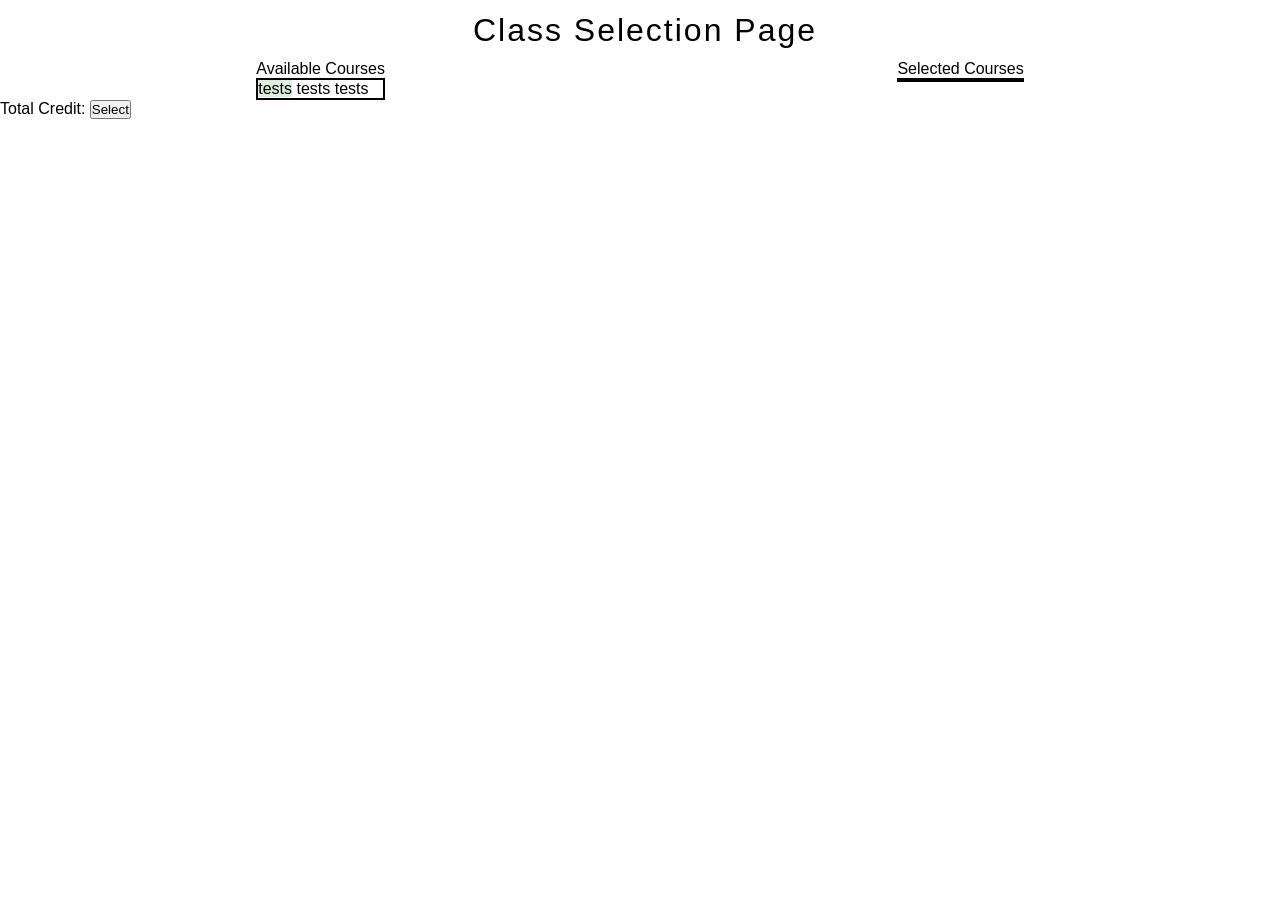
==== Evaluation/index.html @ 4d9b16bf "initial-commit most functionalities; started styling" ====
<!DOCTYPE html>
<html lang="en">
<head>
    <meta charset="UTF-8">
    <meta http-equiv="X-UA-Compatible" content="IE=edge">
    <meta name="viewport" content="width=device-width, initial-scale=1.0">
    <title>Home</title>
    <script type="module" src = "script.js"></script>
    <Link rel = "stylesheet" href = "styles.css">
</head>
<body>
    <header class="header">
        Class Selection Page
    </header>
    <main class="content">
        <section class = "list_container">
            <section class="course_container">
                <header class="course_header">Available Courses</header>
                <ul class="course_list">
                    <li class="course_list_item">
                        <span class="course_name">tests</span>
                        <span class="course_type">tests</span>
                        <span class="course_credit">tests</span>
                    </li>
                </ul>
            </section>
            <section class="selected_container">
                <header class="selected_header">Selected Courses</header>
                <ul class="selected_list">
                    
                </ul>
            </section>
        </section>
        <section class="counter_container">
            <span>Total Credit: </span>
            <span id = "credit"></span>
            <button id = "submit">Select</button>
        </section>
        

    </main>
    
</body>
</html>
---- Evaluation/styles.css ----
:root{
	--height-header: 60px;
	--color-green:rgb(221, 239, 221);
}
html,
body {
  width: 100vw;
  height: 100vh;
  
}
*{
	padding: 0;
	margin: 0;
	box-sizing: border-box;
	font-family: Arial, Helvetica, sans-serif;;
}
.header {
	height: var(--height-header);
	width: 100%;
  
	line-height: var(--height-header);
	padding-left: 10px;
  
	font-size: 2rem;
	text-transform: capitalize;
	letter-spacing: 2px;
	text-align: center
  }
.list_container{
    display: flex;
    justify-content: space-around;
}
.course_list, .selected_list{
	border: 2px solid black;
	list-style-type: none;
}
.couse_list_item{
	display: block;
	flex-direction: column;
	border: 1px solid black;
}
.course_name{
	background: var(--color-green)
}
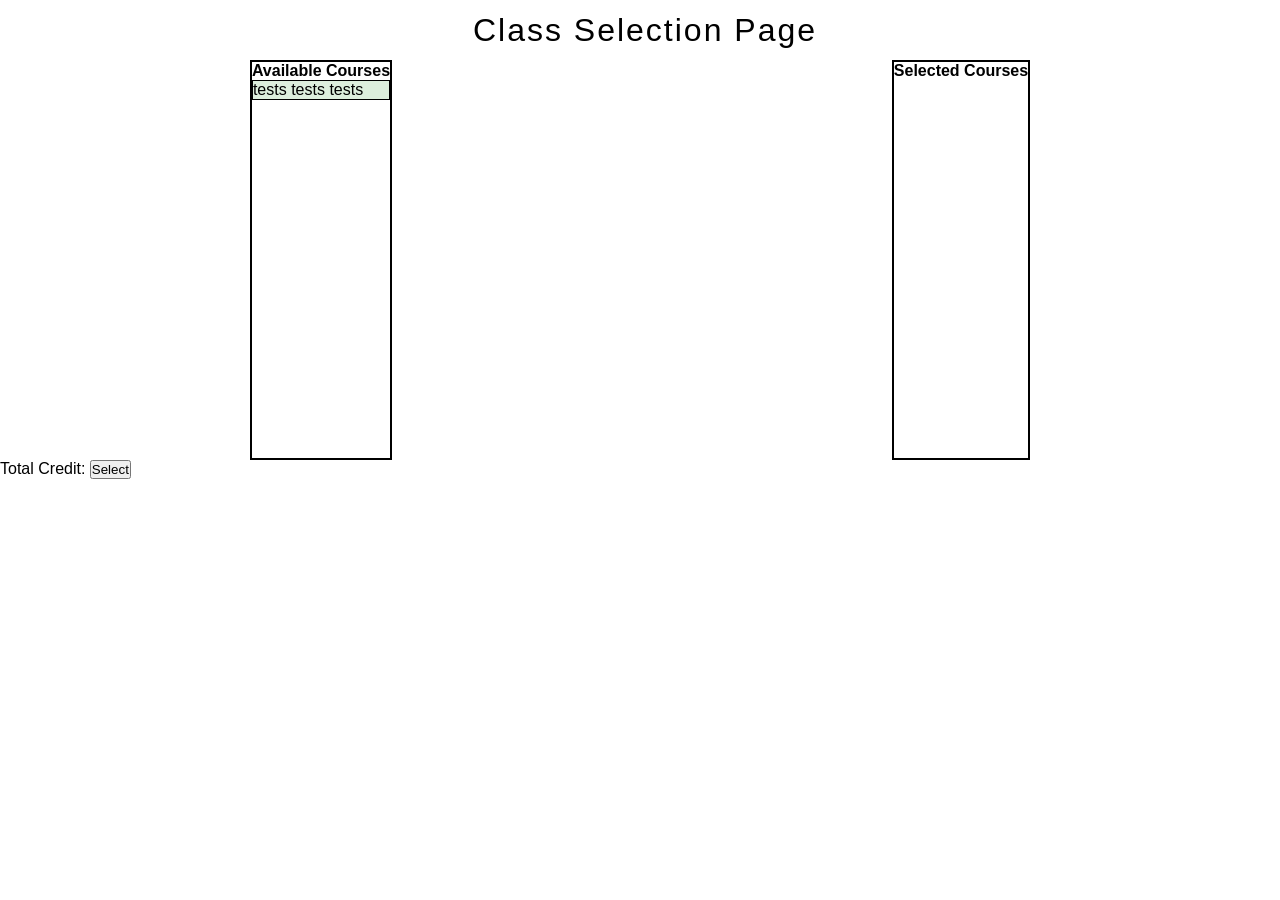
==== commit 6d42de5b: "updated more style" ====
--- a/Evaluation/index.html
+++ b/Evaluation/index.html
@@ -15,7 +15,7 @@
     <main class="content">
         <section class = "list_container">
             <section class="course_container">
-                <header class="course_header">Available Courses</header>
+                <header class="course_header"><h4>Available Courses</h4></header>
                 <ul class="course_list">
                     <li class="course_list_item">
                         <span class="course_name">tests</span>
@@ -25,7 +25,7 @@
                 </ul>
             </section>
             <section class="selected_container">
-                <header class="selected_header">Selected Courses</header>
+                <header class="selected_header"><h4>Selected Courses</h4></header>
                 <ul class="selected_list">
                     
                 </ul>
--- a/Evaluation/styles.css
+++ b/Evaluation/styles.css
@@ -30,16 +30,27 @@
 .list_container{
     display: flex;
     justify-content: space-around;
+	height: calc(100% - var(--height-header));
+}
+.course_container, .selected_container{
+	height: 400px;
+	border: 2px solid black;
+	overflow: auto;
+	
+}
+.course_header .selected_header{
+	text-align: center
 }
 .course_list, .selected_list{
-	border: 2px solid black;
 	list-style-type: none;
 }
-.couse_list_item{
-	display: block;
-	flex-direction: column;
+
+li:nth-child(odd){
+	background: var(--color-green);
 	border: 1px solid black;
 }
-.course_name{
-	background: var(--color-green)
-}+li:nth-child(even){
+	background: white;
+	border: 1px solid black;
+}
+
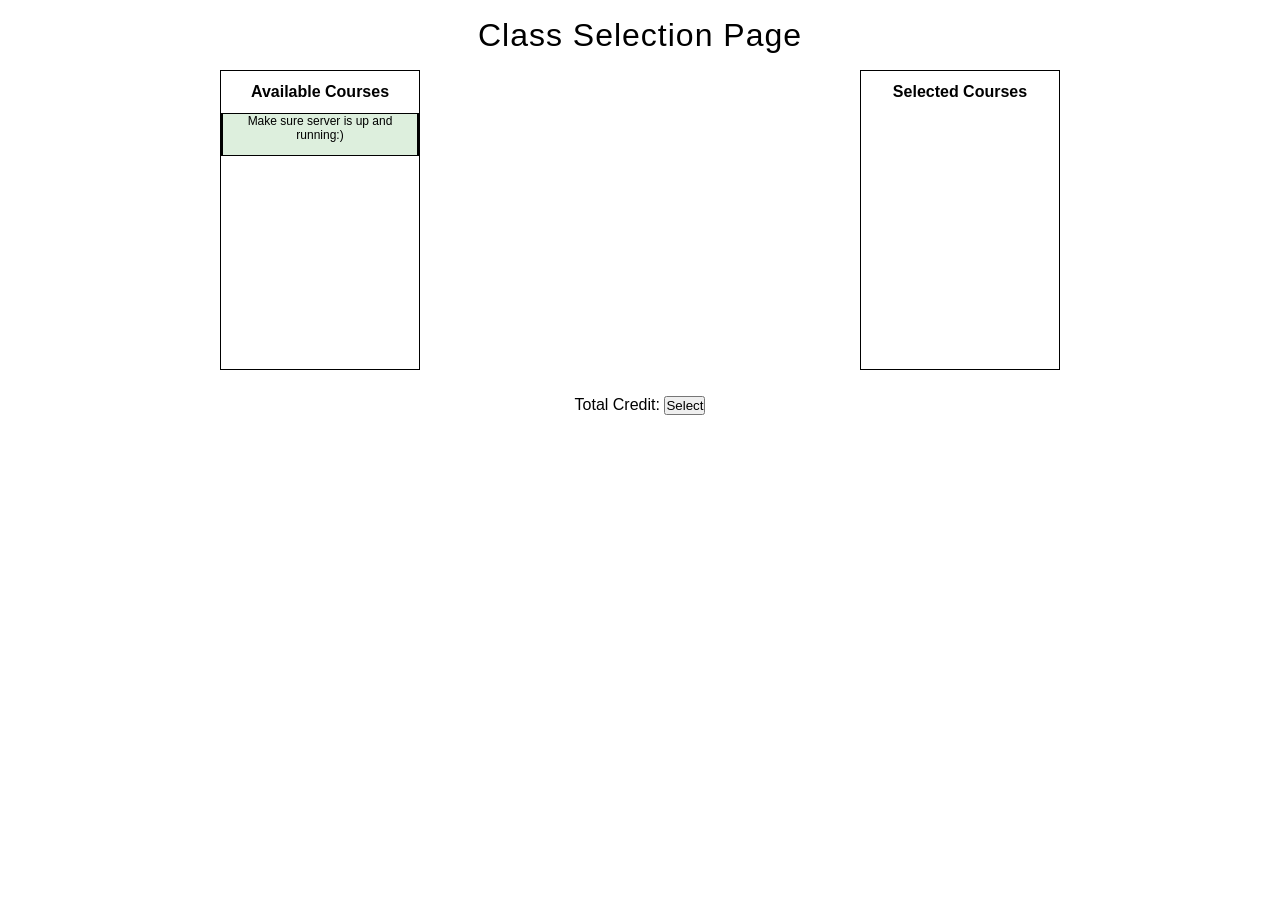
==== commit 7d3aa3bb: "updated stylesheet" ====
--- a/Evaluation/index.html
+++ b/Evaluation/index.html
@@ -13,14 +13,12 @@
         Class Selection Page
     </header>
     <main class="content">
-        <section class = "list_container">
+        <section class = "lists_container">
             <section class="course_container">
                 <header class="course_header"><h4>Available Courses</h4></header>
                 <ul class="course_list">
                     <li class="course_list_item">
-                        <span class="course_name">tests</span>
-                        <span class="course_type">tests</span>
-                        <span class="course_credit">tests</span>
+                        <span>Make sure server is up and running:)</span>
                     </li>
                 </ul>
             </section>
--- a/Evaluation/styles.css
+++ b/Evaluation/styles.css
@@ -1,7 +1,9 @@
 
 :root{
-	--height-header: 60px;
+	--height-header: 70px;
 	--color-green:rgb(221, 239, 221);
+	--height-container: 300px;
+	--width-container: 200px;
 }
 html,
 body {
@@ -18,39 +20,52 @@
 .header {
 	height: var(--height-header);
 	width: 100%;
+	line-height: var(--height-header);
   
-	line-height: var(--height-header);
-	padding-left: 10px;
-  
-	font-size: 2rem;
+	font-size:2rem;
 	text-transform: capitalize;
-	letter-spacing: 2px;
+	letter-spacing: 1px;
 	text-align: center
-  }
-.list_container{
+}
+/*flex container*/
+.lists_container{
     display: flex;
     justify-content: space-around;
-	height: calc(100% - var(--height-header));
 }
+/*flex element*/
 .course_container, .selected_container{
-	height: 400px;
-	border: 2px solid black;
+	height: var(--height-container);
+	width: var(--width-container);
+	border: 1.5px solid black;
 	overflow: auto;
-	
+	text-align:center;
 }
-.course_header .selected_header{
-	text-align: center
+.course_header, .selected_header{
+	height: calc(calc(var(--height-container) - 3px)/7);
+	line-height: calc(calc(var(--height-container) - 3px)/7);
+	text-transform: capitalize;
 }
 .course_list, .selected_list{
 	list-style-type: none;
 }
-
-li:nth-child(odd){
+.course_list_item{
+	height: calc(calc(var(--height-container) - 3px)/7);
+	font-size: 0.75rem;
+}
+.course_list_item:nth-child(odd){
 	background: var(--color-green);
-	border: 1px solid black;
+	border-block: 1px solid black;
+	border-inline: 2px solid black;
 }
-li:nth-child(even){
+.course_list_item:nth-child(even){
 	background: white;
-	border: 1px solid black;
+	border-block: 1px solid black;
+	border-inline: 2px solid black;
+}
+/*counter*/
+.counter_container{
+	height: var(--height-header);
+	line-height: var(--height-header);
+	text-align: center;
 }
 
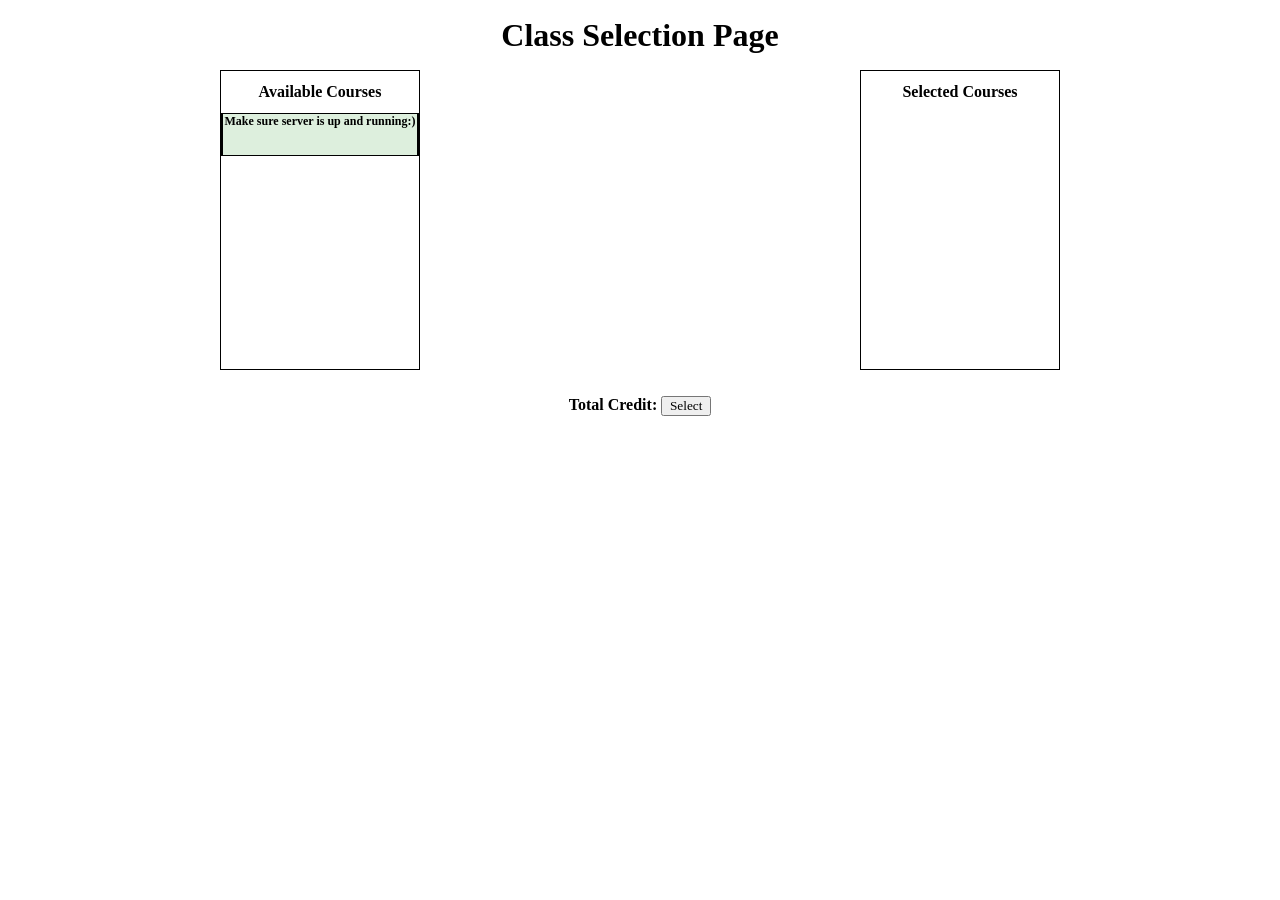
==== commit 548206e0: "updated font in stylesheet" ====
--- a/Evaluation/index.html
+++ b/Evaluation/index.html
@@ -10,7 +10,7 @@
 </head>
 <body>
     <header class="header">
-        Class Selection Page
+        <b>Class Selection Page</b>
     </header>
     <main class="content">
         <section class = "lists_container">
--- a/Evaluation/styles.css
+++ b/Evaluation/styles.css
@@ -15,16 +15,14 @@
 	padding: 0;
 	margin: 0;
 	box-sizing: border-box;
-	font-family: Arial, Helvetica, sans-serif;;
+	font-family: "Times New Roman", Times, serif;
 }
 .header {
 	height: var(--height-header);
 	width: 100%;
 	line-height: var(--height-header);
-  
 	font-size:2rem;
 	text-transform: capitalize;
-	letter-spacing: 1px;
 	text-align: center
 }
 /*flex container*/
@@ -43,6 +41,7 @@
 .course_header, .selected_header{
 	height: calc(calc(var(--height-container) - 3px)/7);
 	line-height: calc(calc(var(--height-container) - 3px)/7);
+	
 	text-transform: capitalize;
 }
 .course_list, .selected_list{
@@ -51,6 +50,7 @@
 .course_list_item{
 	height: calc(calc(var(--height-container) - 3px)/7);
 	font-size: 0.75rem;
+	font-weight: 600;
 }
 .course_list_item:nth-child(odd){
 	background: var(--color-green);
@@ -67,5 +67,10 @@
 	height: var(--height-header);
 	line-height: var(--height-header);
 	text-align: center;
+	font-size: 1rem;
+	font-weight: 600
+}
+#submit{
+	width: 50px;
 }
 
